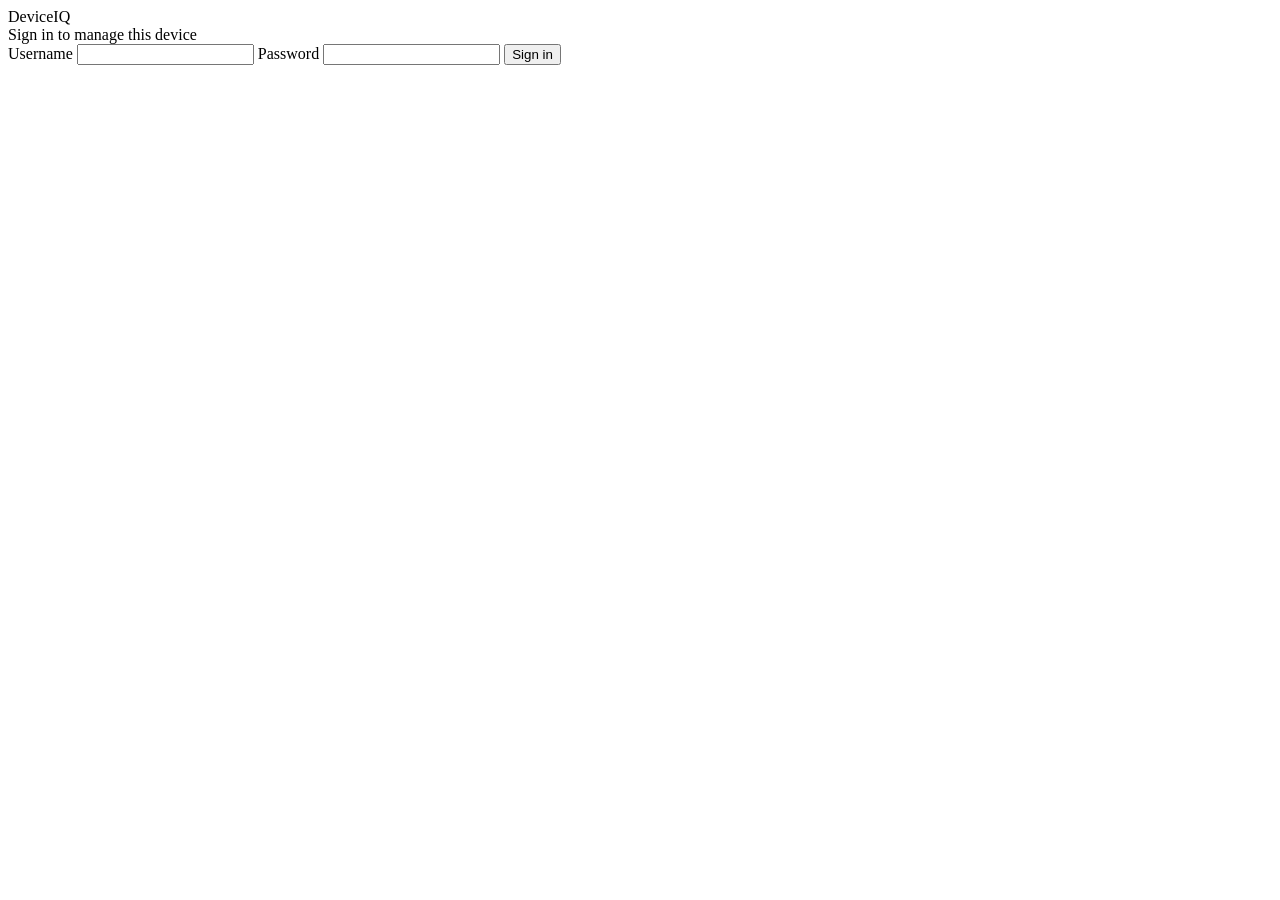
==== data/index.html @ bda4af3d "Proto WebServer" ====
<!DOCTYPE html>
<html lang="en">
<head>
<meta charset="UTF-8">
<meta name="viewport" content="width=device-width, initial-scale=1">
<title>DeviceIQ</title>
<link rel="stylesheet" href="/style.css">
</head>
<body>
<div class="centered">
    <form class="card" id="login-form" autocomplete="off">
        <div class="brand">
            <div class="name">DeviceIQ</div>
            <div class="tagline">Sign in to manage this device</div>
        </div>

        <label for="username">Username</label>
        <input type="text" id="username" name="username" autocomplete="username" required>

        <label for="password">Password</label>
        <input type="password" id="password" name="password" autocomplete="current-password" required>

        <button type="submit" id="submit-button">Sign in</button>

        <div class="error" id="error"></div>
    </form>
</div>

<script>
(function () {
    const form = document.getElementById("login-form");
    const errorBox = document.getElementById("error");
    const submitButton = document.getElementById("submit-button");

    function showError(message) {
        errorBox.textContent = message;
        errorBox.classList.add("visible");
    }

    // Already signed in? Skip the form.
    fetch("/api/session").then((response) => response.json()).then((data) => {
        if (data.authenticated) window.location.replace("/dashboard.html");
    }).catch(() => {});

    form.addEventListener("submit", function (event) {
        event.preventDefault();
        errorBox.classList.remove("visible");
        submitButton.disabled = true;

        const body = new URLSearchParams();
        body.set("username", document.getElementById("username").value);
        body.set("password", document.getElementById("password").value);

        fetch("/api/login", { method: "POST", body: body })
            .then((response) => response.json().then((data) => ({ ok: response.ok, data: data })))
            .then((result) => {
                if (!result.ok) {
                    showError(result.data.error || "Sign in failed.");
                    submitButton.disabled = false;
                    return;
                }
                window.location.href = "/dashboard.html";
            })
            .catch(() => {
                showError("Unable to reach the device.");
                submitButton.disabled = false;
            });
    });
})();
</script>
</body>
</html>
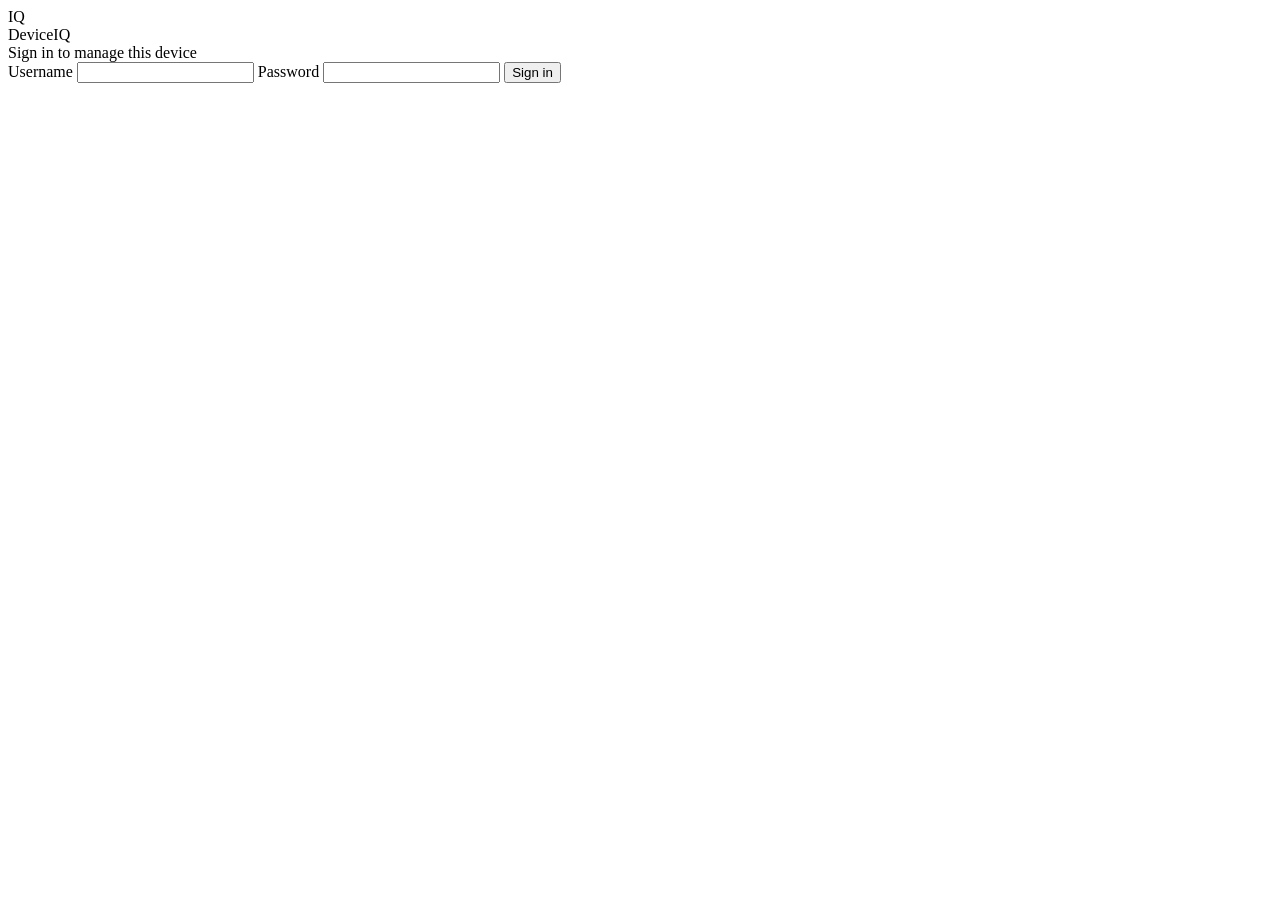
==== commit cc37b84b: "web ui" ====
--- a/data/index.html
+++ b/data/index.html
@@ -10,6 +10,7 @@
 <div class="centered">
     <form class="card" id="login-form" autocomplete="off">
         <div class="brand">
+            <div class="mark">IQ</div>
             <div class="name">DeviceIQ</div>
             <div class="tagline">Sign in to manage this device</div>
         </div>
